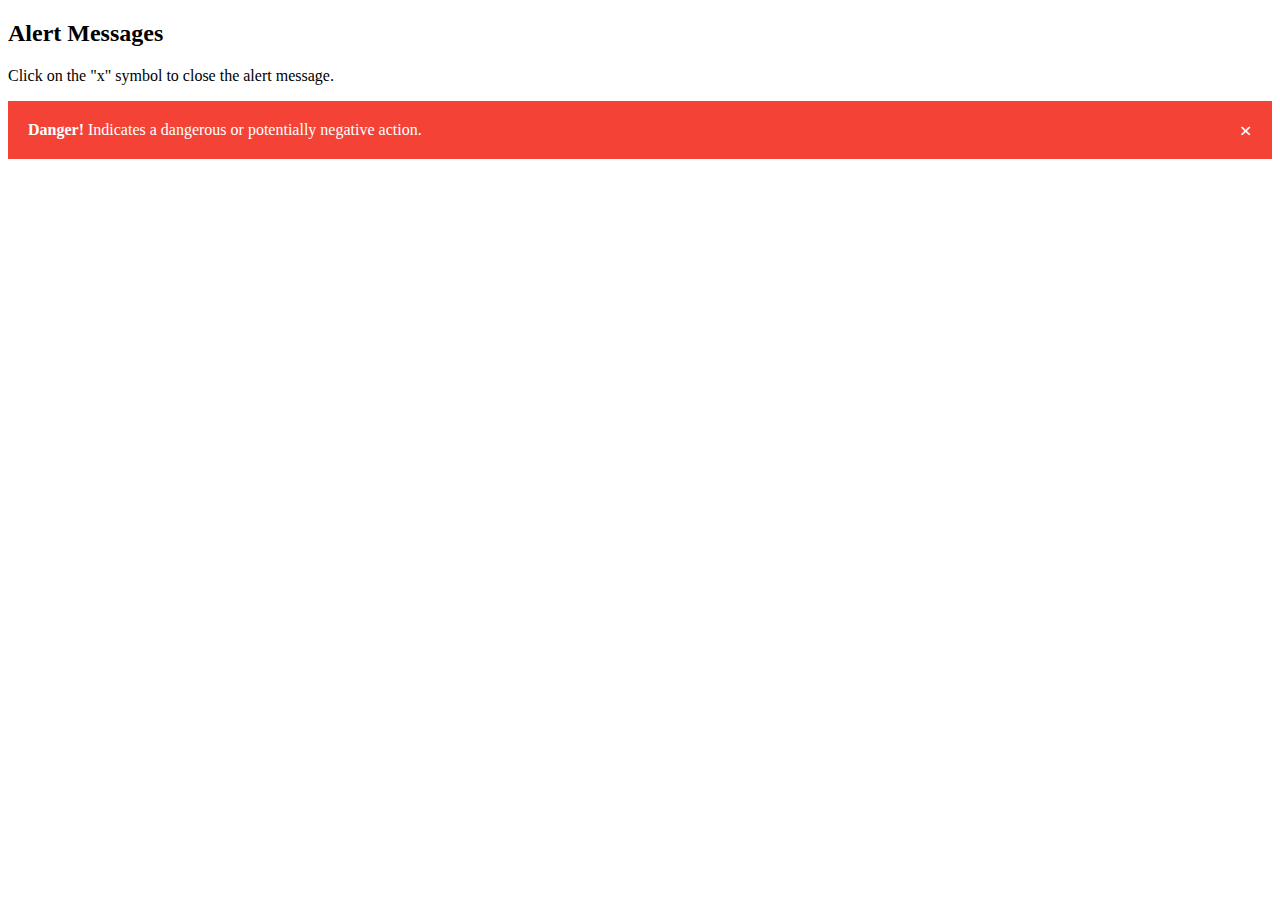
==== alert.html @ c2143b64 "updated files" ====
<!DOCTYPE html>
<html>
<head>
    <title>Alerts</title>
    <link rel="stylesheet" href="alert.css">

</head>
<body>
    <h2>Alert Messages</h2>

    <p>Click on the "x" symbol to close the alert message.</p>
    <div class="alert">
      <span class="closebtn" onclick="this.parentElement.style.display='none';">&times;</span> 
      <strong>Danger!</strong> Indicates a dangerous or potentially negative action.
    </div>
</body>

</html>
---- alert.css ----
.alert {
    padding: 20px;
    background-color: #f44336;
    color: white;
  }
  
  .closebtn {
    margin-left: 15px;
    color: white;
    font-weight: bold;
    float: right;
    font-size: 22px;
    line-height: 20px;
    cursor: pointer;
    transition: 0.3s;
  }
  
  .closebtn:hover {
    color: black;
  }
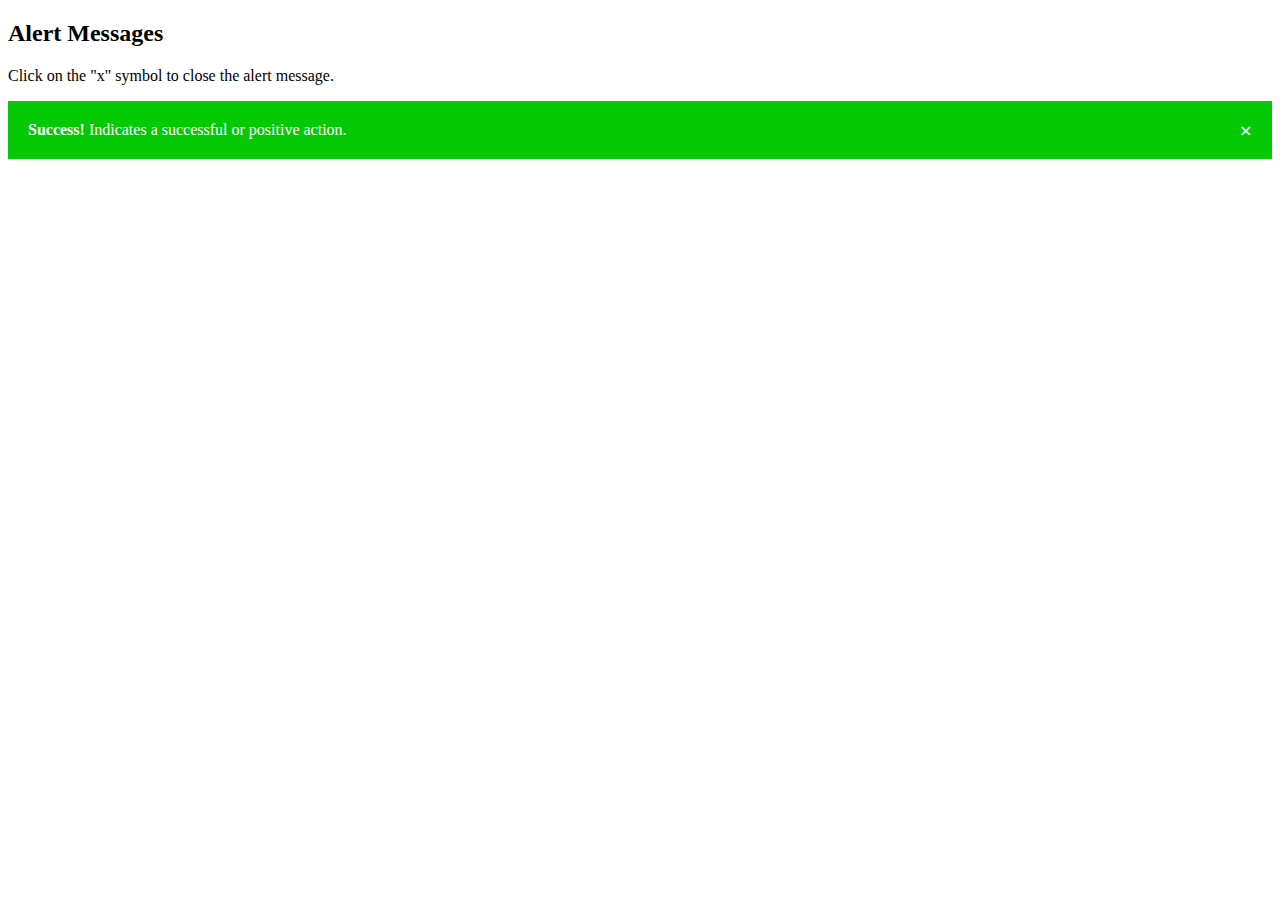
==== commit f75ad391: "Aug5" ====
--- a/alert.html
+++ b/alert.html
@@ -11,7 +11,7 @@
     <p>Click on the "x" symbol to close the alert message.</p>
     <div class="alert">
       <span class="closebtn" onclick="this.parentElement.style.display='none';">&times;</span> 
-      <strong>Danger!</strong> Indicates a dangerous or potentially negative action.
+      <strong>Success!</strong> Indicates a successful or positive action.
     </div>
 </body>
 
--- a/alert.css
+++ b/alert.css
@@ -1,6 +1,6 @@
 .alert {
     padding: 20px;
-    background-color: #f44336;
+    background-color: rgb(6, 201, 6);
     color: white;
   }
   
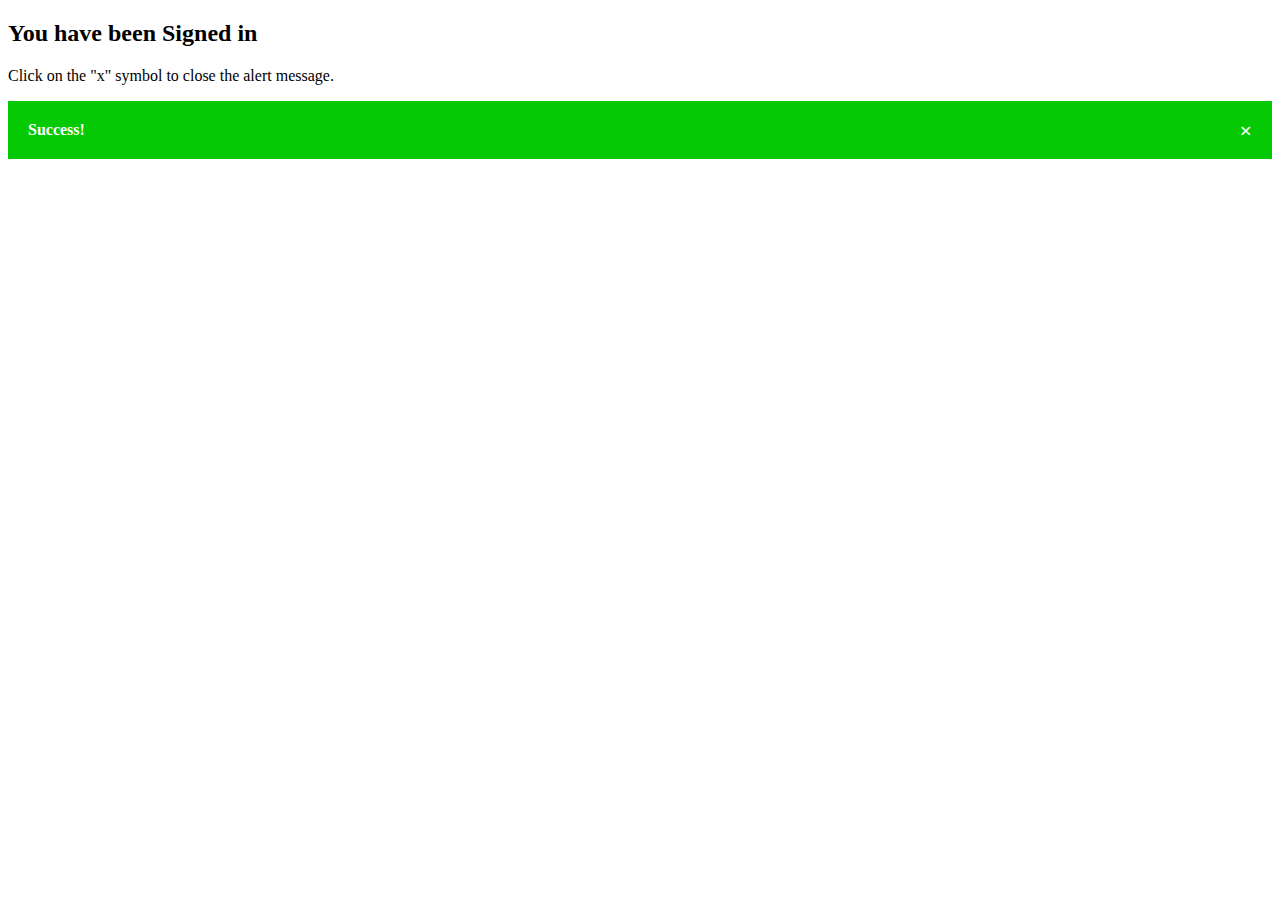
==== commit dd8466ac: "Signup Function" ====
--- a/alert.html
+++ b/alert.html
@@ -6,12 +6,12 @@
 
 </head>
 <body>
-    <h2>Alert Messages</h2>
+    <h2>You have been Signed in</h2>
 
     <p>Click on the "x" symbol to close the alert message.</p>
     <div class="alert">
       <span class="closebtn" onclick="this.parentElement.style.display='none';">&times;</span> 
-      <strong>Success!</strong> Indicates a successful or positive action.
+      <strong>Success!</strong>
     </div>
 </body>
 
